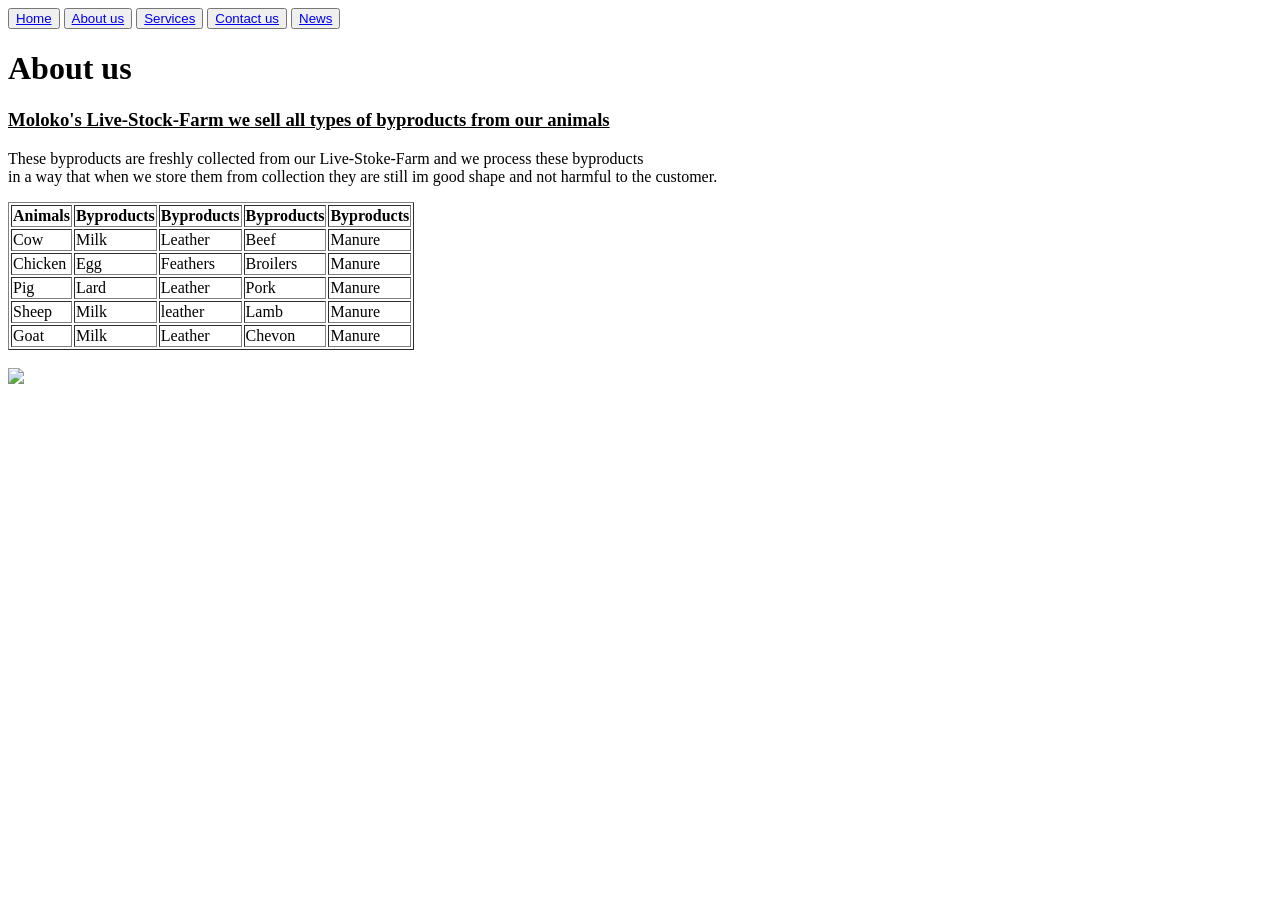
==== aboutus.html @ 1ae67e99 "Add files via upload" ====
<html>
    <head>

        <title>About us</title>

    </head>
    <body>

        <button><a href="home.html">Home</a></button>
        <button ><a href="aboutus.html">About us</a></button>
        <button><a href="services.html">Services</a></button>
        <button><a href="contactus.html">Contact us</a></button>
        <button><a href="news.html">News</a></button>

        <h1>About us</h1>

        <h3><u>Moloko's Live-Stock-Farm we sell all types of byproducts from our animals</u></h3>

        <p class="p">These byproducts are freshly collected from our Live-Stoke-Farm and we process these byproducts <br>
        in a way that when we store them from collection they are still im good shape and not harmful to the customer.</p>

 
        <table border="1">
            <tr>
            <th>Animals</th>
            <th>Byproducts</th>
            <th>Byproducts</th>
            <th>Byproducts</th>
            <th>Byproducts</th>
            </tr>
            <tr>
            <td>Cow</td>
            <td>Milk</td>
            <td>Leather</td>
            <td>Beef</td>
            <td>Manure</td>
            </tr>
            <tr>
            <td>Chicken</td>
            <td>Egg</td>
            <td>Feathers</td>
            <td>Broilers</td>
            <td>Manure</td>
            </tr>
            <tr>
            <td>Pig</td>
            <td>Lard</td>
            <td>Leather</td>
            <td>Pork</td>
            <td>Manure</td>
            </tr>
            <tr>
            <td>Sheep</td>
            <td>Milk</td>
            <td>leather</td>
            <td>Lamb</td>
            <td>Manure</td>
            </tr>
            <tr>
            <td>Goat</td>
            <td>Milk</td>
            <td>Leather</td>
            <td>Chevon</td>
            <td>Manure</td>
            </tr>
        </table>

        <br>
        <img src="images/cows.jpg">

    </body>
</html>
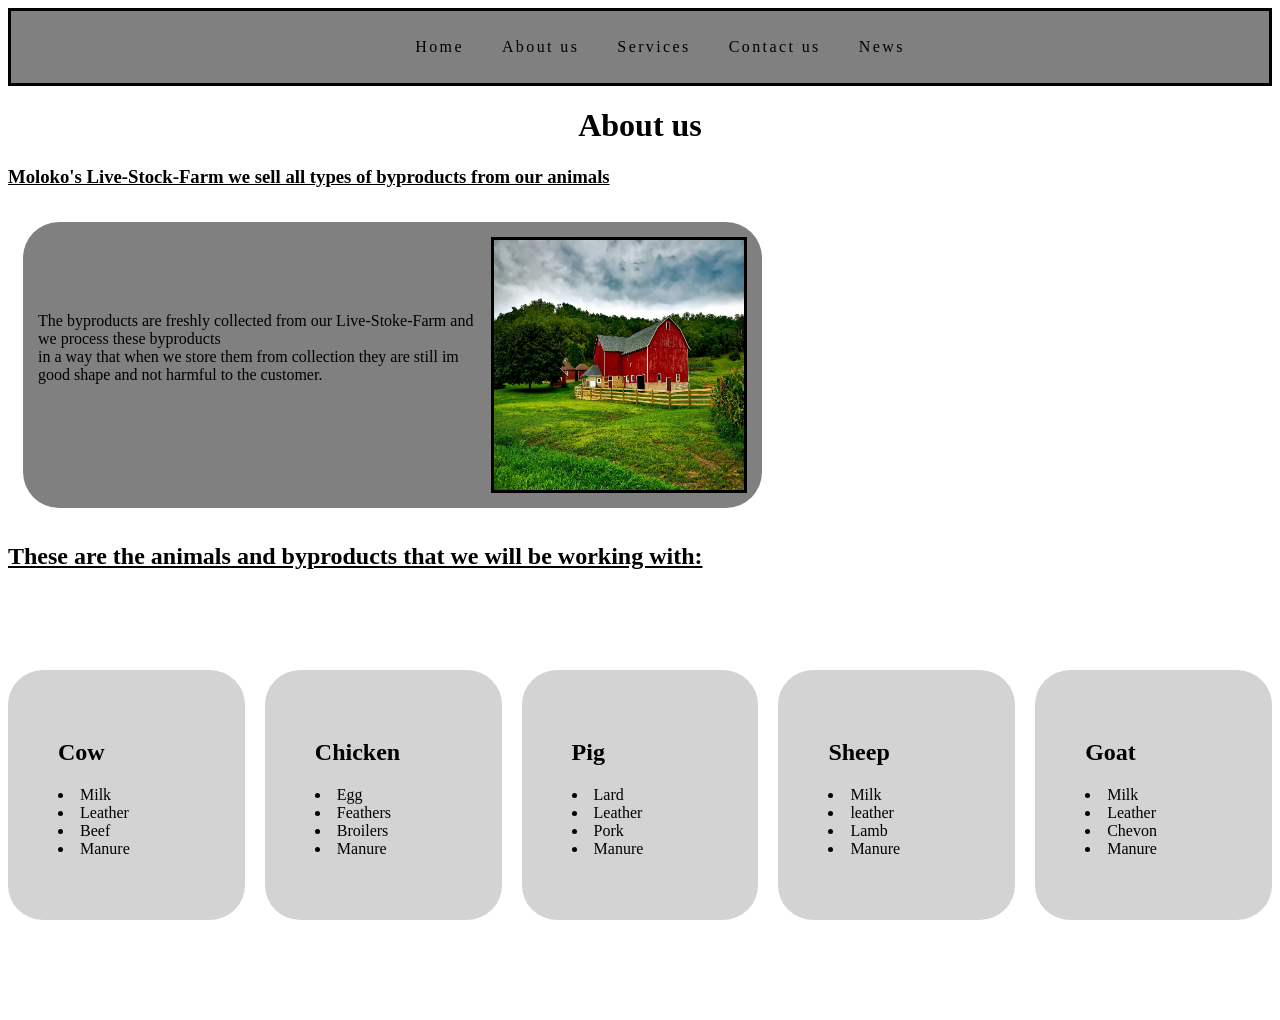
==== commit a8e52735: "Adding css to the website" ====
--- a/aboutus.html
+++ b/aboutus.html
@@ -2,71 +2,72 @@
     <head>
 
         <title>About us</title>
-
+        <link rel="stylesheet" href="style.css">
     </head>
     <body>
 
-        <button><a href="home.html">Home</a></button>
-        <button ><a href="aboutus.html">About us</a></button>
-        <button><a href="services.html">Services</a></button>
-        <button><a href="contactus.html">Contact us</a></button>
-        <button><a href="news.html">News</a></button>
+        <nav>
+            <ul>
+                <li><a href="home.html">Home</a></li>
+                <li><a href="aboutus.html">About us</a></li>
+                <li><a href="services.html">Services</a></li>
+                <li><a href="contactus.html">Contact us</a></li>
+                <li><a href="news.html">News</a></li>
+            </ul>
+        </nav>
 
         <h1>About us</h1>
 
         <h3><u>Moloko's Live-Stock-Farm we sell all types of byproducts from our animals</u></h3>
 
-        <p class="p">These byproducts are freshly collected from our Live-Stoke-Farm and we process these byproducts <br>
-        in a way that when we store them from collection they are still im good shape and not harmful to the customer.</p>
+        <div class="content-box">
+            <img src="images\Barn.jpg" height="250px" width="250px" class="image">
+            
+            <p>The byproducts are freshly collected from our Live-Stoke-Farm and we process these byproducts <br>
+            in a way that when we store them from collection they are still im good shape and not harmful to the customer.
+            </p>
+        </div>
 
+        <h2><u>These are the animals and byproducts that we will be working with:</u></h2>
  
-        <table border="1">
-            <tr>
-            <th>Animals</th>
-            <th>Byproducts</th>
-            <th>Byproducts</th>
-            <th>Byproducts</th>
-            <th>Byproducts</th>
-            </tr>
-            <tr>
-            <td>Cow</td>
-            <td>Milk</td>
-            <td>Leather</td>
-            <td>Beef</td>
-            <td>Manure</td>
-            </tr>
-            <tr>
-            <td>Chicken</td>
-            <td>Egg</td>
-            <td>Feathers</td>
-            <td>Broilers</td>
-            <td>Manure</td>
-            </tr>
-            <tr>
-            <td>Pig</td>
-            <td>Lard</td>
-            <td>Leather</td>
-            <td>Pork</td>
-            <td>Manure</td>
-            </tr>
-            <tr>
-            <td>Sheep</td>
-            <td>Milk</td>
-            <td>leather</td>
-            <td>Lamb</td>
-            <td>Manure</td>
-            </tr>
-            <tr>
-            <td>Goat</td>
-            <td>Milk</td>
-            <td>Leather</td>
-            <td>Chevon</td>
-            <td>Manure</td>
-            </tr>
-        </table>
-
-        <br>
-        <img src="images/cows.jpg">
+        <div class="container">
+           
+            <div class=" card">
+                <h2>Cow</h2>    
+                <li>Milk</li>
+                <li>Leather</li>
+                <li>Beef</li>
+                <li>Manure</li>
+            </div>
+            <div class=" card">
+                <h2>Chicken</h2>
+                <li>Egg</li>
+                <li>Feathers</li>
+                <li>Broilers</li>
+                <li>Manure</li>
+            </div>
+            <div class=" card">
+                <h2>Pig</h2>
+                <li>Lard</li>
+                <li>Leather</li>
+                <li>Pork</li>
+                <li>Manure</li>
+            </div>
+            <div class=" card">
+                <h2>Sheep</h2>
+                <li>Milk</li>
+                <li>leather</li>
+                <li>Lamb</li>
+                <li>Manure</li>
+            </div>
+            <div class=" card">
+                <h2>Goat</h2>
+                <li>Milk</li>
+                <li>Leather</li>
+                <li>Chevon</li>
+                <li>Manure</li>
+            </div>
+        </div>
 
     </body>
 </html>
--- a/style.css
+++ b/style.css
@@ -0,0 +1,86 @@
+nav {
+    background-color: grey;
+    padding: 7px;
+    border: solid;
+}
+ul {
+    display: flex;
+    list-style: none;
+    gap: 30px;
+    justify-content: center;
+}
+a {
+    position: relative;
+    color: black;
+    text-decoration: none;
+    padding: 4px;
+    letter-spacing: 0.15em;
+    display: inline-block;
+}
+a:hover {
+    color: white;
+    transition: all 0.25s ease;
+    opacity: .7;
+    transform: scale(1.5);
+    transition: 0.2s ease;
+}
+a:active{
+    color: burlywood;
+    transition: 2s all ease;
+}
+
+.hold {
+    background-color: grey;
+    border-radius: 36px;
+    margin: 15px;
+    padding: 15px;
+    font-style:initial;
+}
+
+.content-box{
+    background-color: grey;
+    border-radius: 36px;
+    margin: 15px;
+    padding: 15px;
+    font-style:initial;
+    display: inline-block;
+    text-align: start;
+}
+.content-box p{
+    margin-top: 75px;
+
+}
+
+.container {
+    display: flex;
+    justify-content: center;
+    gap: 20px;
+    margin-top: 100px;
+    margin-bottom: 100px;
+}
+.card {
+    height: 150px;
+    width: 200px;
+    border-radius: 35px;
+    padding: 50px;
+    background-color:lightgray;
+    
+}
+.card:hover{
+    opacity: .7;
+    transform: scale(1.5);
+    transition: 0.2s ease;
+}
+.container:hover > .card:not(:hover)  {
+    filter: blur(2px);
+}
+
+.image{
+    float: right;
+    display: flex;
+    border: solid;
+}
+
+h1{
+    text-align: center;
+}
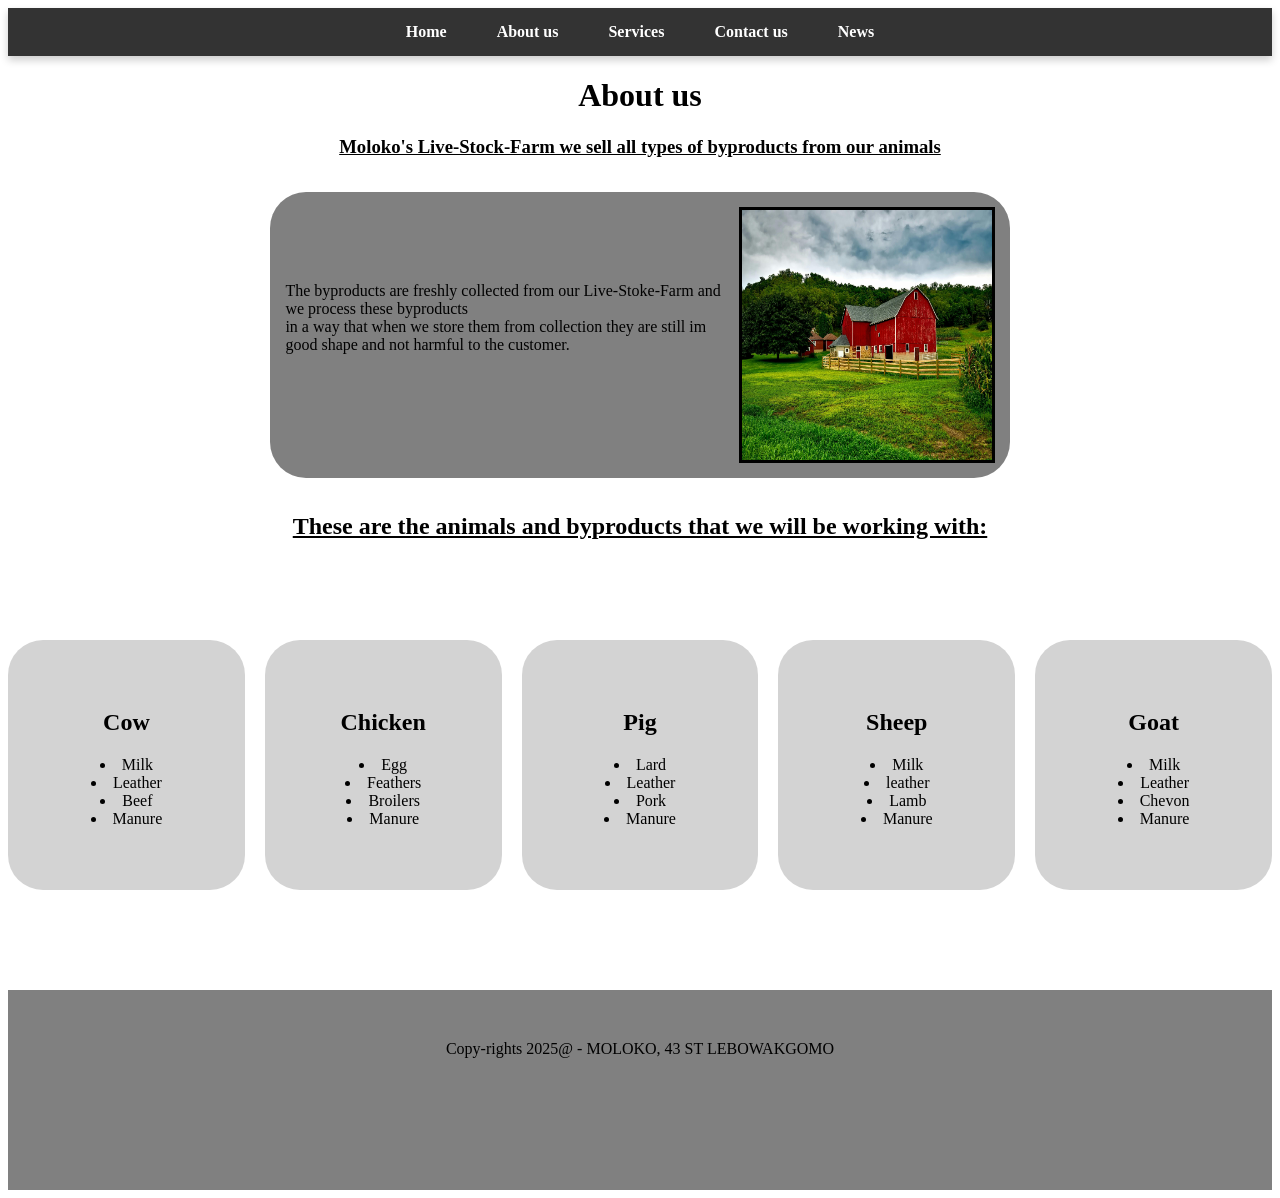
==== commit 4bba5197: "Part 3" ====
--- a/aboutus.html
+++ b/aboutus.html
@@ -69,5 +69,9 @@
             </div>
         </div>
 
+        <footer>
+            Copy-rights 2025@ - MOLOKO, 43 ST LEBOWAKGOMO
+         </footer>
+
     </body>
 </html>
--- a/style.css
+++ b/style.css
@@ -1,40 +1,42 @@
+body{
+    text-align: center;
+}
 nav {
-    background-color: grey;
-    padding: 7px;
-    border: solid;
+    background-color: #333;
+    box-shadow: 0 4px 8px rgba(0, 0, 0, 0.2);
 }
-ul {
+
+nav ul {
+    list-style: none;
+    margin: 0;
+    padding: 0;
     display: flex;
-    list-style: none;
-    gap: 30px;
     justify-content: center;
 }
-a {
-    position: relative;
-    color: black;
+
+nav ul li a {
+    display: block;
+    padding: 15px 25px;
+    color: white;
     text-decoration: none;
-    padding: 4px;
-    letter-spacing: 0.15em;
-    display: inline-block;
+    font-weight: bold;
+    transition: background 0.3s;
 }
-a:hover {
-    color: white;
-    transition: all 0.25s ease;
-    opacity: .7;
-    transform: scale(1.5);
-    transition: 0.2s ease;
-}
-a:active{
-    color: burlywood;
-    transition: 2s all ease;
+
+nav ul li a:hover {
+    background-color: #555;
 }
 
 .hold {
-    background-color: grey;
-    border-radius: 36px;
-    margin: 15px;
-    padding: 15px;
-    font-style:initial;
+    max-width: 700px;
+    margin: 30px auto;
+    text-align: center;
+    font-size: 1.2rem;
+    line-height: 1.8;
+    background: white;
+    padding: 20px 30px;
+    border-radius: 10px;
+    box-shadow: 0 0 15px rgba(0, 0, 0, 0.1);
 }
 
 .content-box{
@@ -83,4 +85,85 @@
 
 h1{
     text-align: center;
+}
+.contact-inputs{
+    width: 600;
+    height: 70;
+    border: none;
+    outline: none;
+    padding-left: 25;
+    font-weight: 50;
+    color: rgb(0, 0, 0);
+    border-radius: 10px;
+    background-color: rgb(201, 204, 204);
+    }
+    .contact-left textarea {
+        height: 140;
+        padding-top: 15;
+        border-radius: 20;
+    
+    }
+    .contact-inputs:focus {
+        border: 2px solid rgb(255, 255, 255)
+    
+    }
+footer{
+    text-align: center;
+    background-color: grey;
+  
+    height: 20px;
+    padding: 50px;
+    height: 100px;
+ }
+ footer a{
+     padding-top: 0px;
+     margin-top: 0px;
+ }
+ .file-box {
+    text-align: center;
+    padding: 20px;
+}
+
+.file {
+    display: flex;
+    flex-wrap: wrap;
+    justify-content: center;
+    gap: 20px;
+    padding: 20px;
+}
+
+.folder {
+    border: 1px solid #ccc;
+    border-radius: 10px;
+    padding: 15px;
+    width: 250px;
+    box-shadow: 0 0 10px rgba(0,0,0,0.1);
+    text-align: center;
+}
+
+.folder li {
+    list-style: none;
+    margin: 5px 0;
+}
+
+.animal-image {
+    width: 100%;
+    margin-top: 10px;
+    display: none;
+    border-radius: 8px;
+    box-shadow: 0 0 8px rgba(0,0,0,0.3);
+}
+
+.folder button {
+    margin: 5px;
+    padding: 8px 12px;
+    background-color: #4CAF50;
+    color: white;
+    border: none;
+    border-radius: 5px;
+    cursor: pointer;
+}
+
+.folder button:hover {
+    background-color: #45a049;
 }
